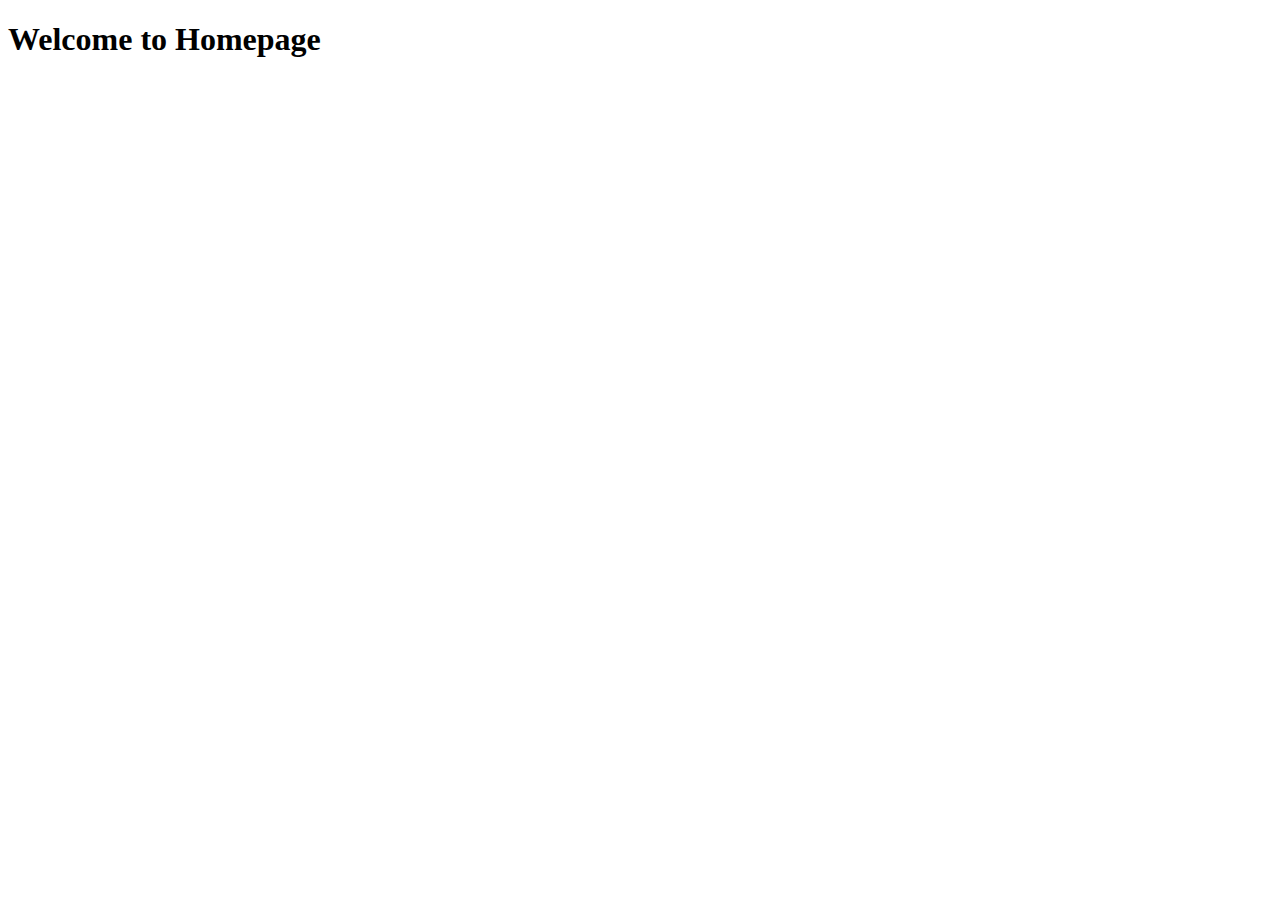
==== index.html @ b0e09033 "Deploying to gh-pages from @ yuratouch/goit-advancedjs-hw-03@db5fb744c9db9b50f4cc35ff06b44b2bdcec635" ====
<!DOCTYPE html>
<html lang="en">
  <head>
    <meta charset="UTF-8" />
    <link rel="icon" type="image/svg+xml" href="/goit-advancedjs-hw-03/favicon.svg" />
    <meta name="viewport" content="width=device-width, initial-scale=1.0" />
    <title>Vanilla App Template</title>
    <script type="module" crossorigin src="/goit-advancedjs-hw-03/index.js"></script>
    <link rel="modulepreload" crossorigin href="/goit-advancedjs-hw-03/assets/vendor-C8cJiUUg.js">
    <link rel="stylesheet" crossorigin href="/goit-advancedjs-hw-03/assets/index-ovLxkYo3.css">
  </head>
  <body>
    <main>
      <div class="container">
        <h1 class="main-title">
          <span class="main-title-gradient">Welcome</span> to Homepage
        </h1>
      </div>
    </main>
  </body>
</html>
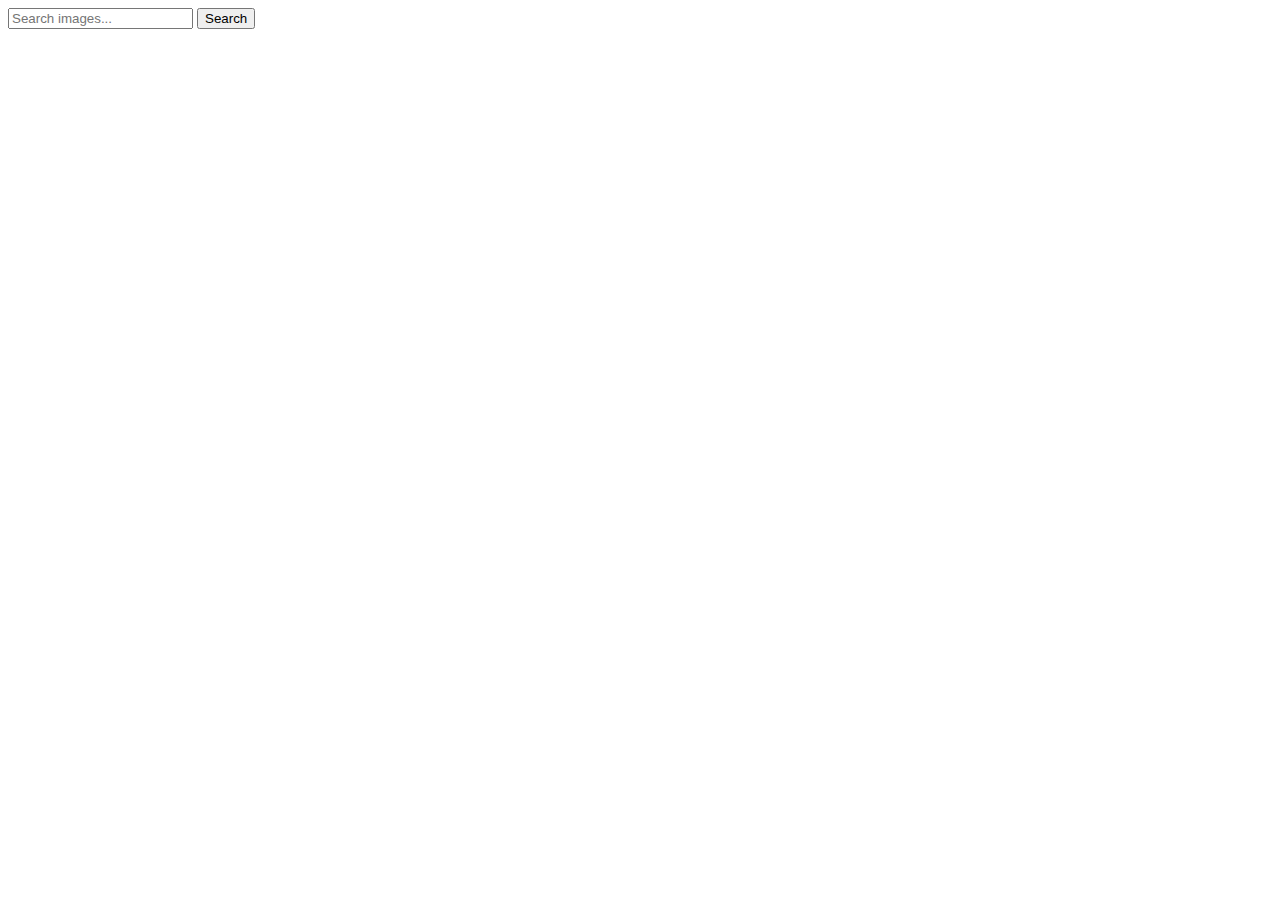
==== commit d522857d: "Deploying to gh-pages from @ yuratouch/goit-advancedjs-hw-03@f06f6e67835b6a064c5ad1a93fe3e219a63eeb3" ====
--- a/index.html
+++ b/index.html
@@ -4,18 +4,25 @@
     <meta charset="UTF-8" />
     <link rel="icon" type="image/svg+xml" href="/goit-advancedjs-hw-03/favicon.svg" />
     <meta name="viewport" content="width=device-width, initial-scale=1.0" />
-    <title>Vanilla App Template</title>
+    <title>Image Bank</title>
     <script type="module" crossorigin src="/goit-advancedjs-hw-03/index.js"></script>
-    <link rel="modulepreload" crossorigin href="/goit-advancedjs-hw-03/assets/vendor-C8cJiUUg.js">
-    <link rel="stylesheet" crossorigin href="/goit-advancedjs-hw-03/assets/index-ovLxkYo3.css">
+    <link rel="modulepreload" crossorigin href="/goit-advancedjs-hw-03/assets/vendor-De63neY_.js">
+    <link rel="stylesheet" crossorigin href="/goit-advancedjs-hw-03/assets/index-lHrHGRgP.css">
   </head>
   <body>
     <main>
       <div class="container">
-        <h1 class="main-title">
-          <span class="main-title-gradient">Welcome</span> to Homepage
-        </h1>
+        <form class="form js-form">
+          <label class="form-label">
+            <input class="form-input js-search-input" name="user-query" type="text" placeholder="Search images...">
+          </label>
+          <button class="form-submit-btn js-submit-btn" type="submit">Search</button>
+        </form>
+        <ul class="gallery-container js-gallery"></ul>
       </div>
     </main>
+    <div class="loader-wrapper js-loader">
+      <span class="loader"></span>
+    </div>
   </body>
 </html>
